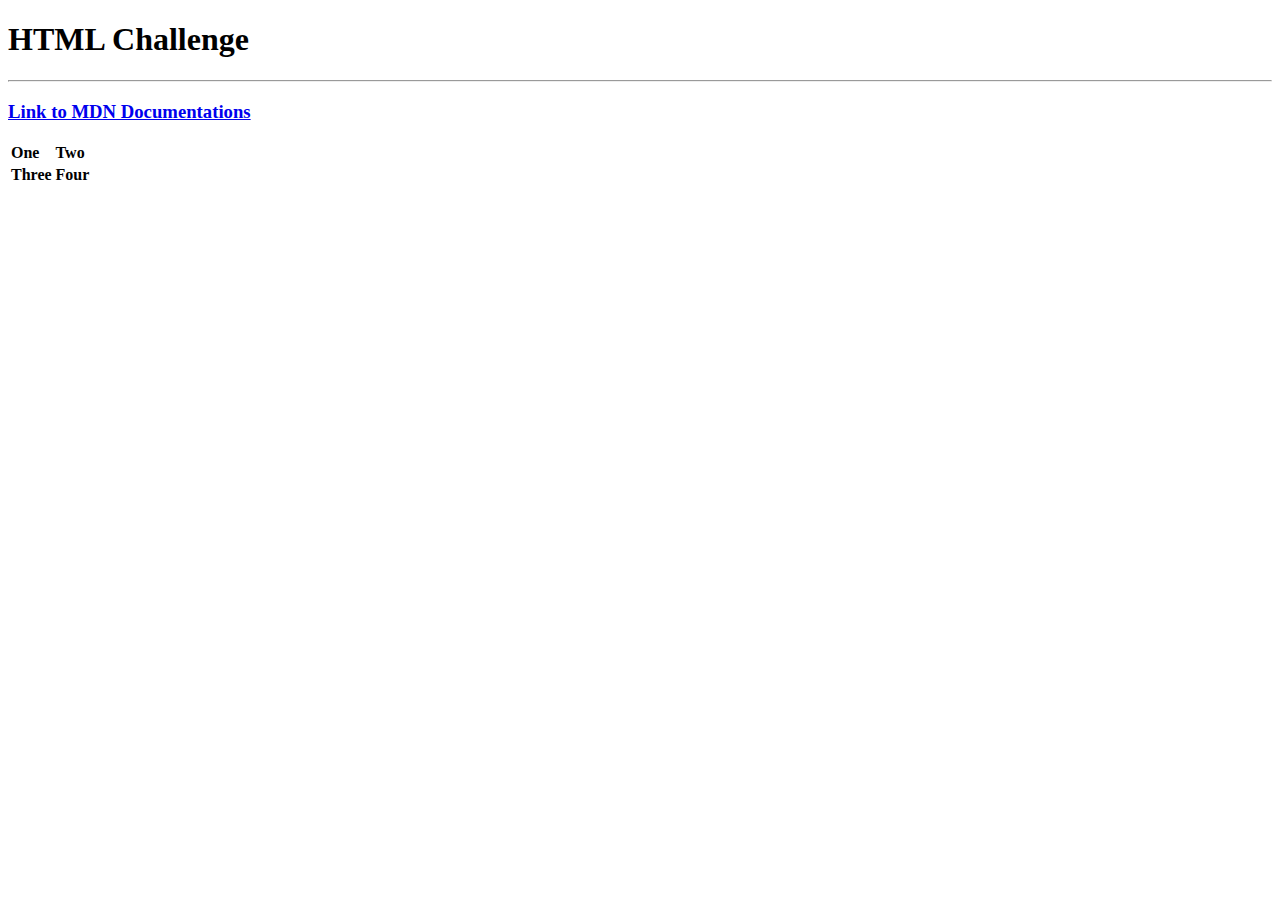
==== index.html @ e8c9f215 "add initial cv website files" ====
<!DOCTYPE html>
<html lang="en" dir="ltr">
  <head>
    <meta charset="utf-8">
    <title><strong>HTML Challenge</strong></title>
    <h1><strong>HTML Challenge</strong></h1>
  </head>
  <hr>
  <body>
    <h3><a href="https://developer.mozilla.org/en-US/docs/Web/HTML">Link to MDN Documentations</a></h3>
    <table>
      <tr>
        <td>
          <strong>One</strong></td>
          <td><strong>Two</strong></td>
      </tr>
      <tr>
        <td><strong>Three</strong></td>
        <td><strong>Four</strong></td>
      </tr>
    </table>

  </body>
</html>
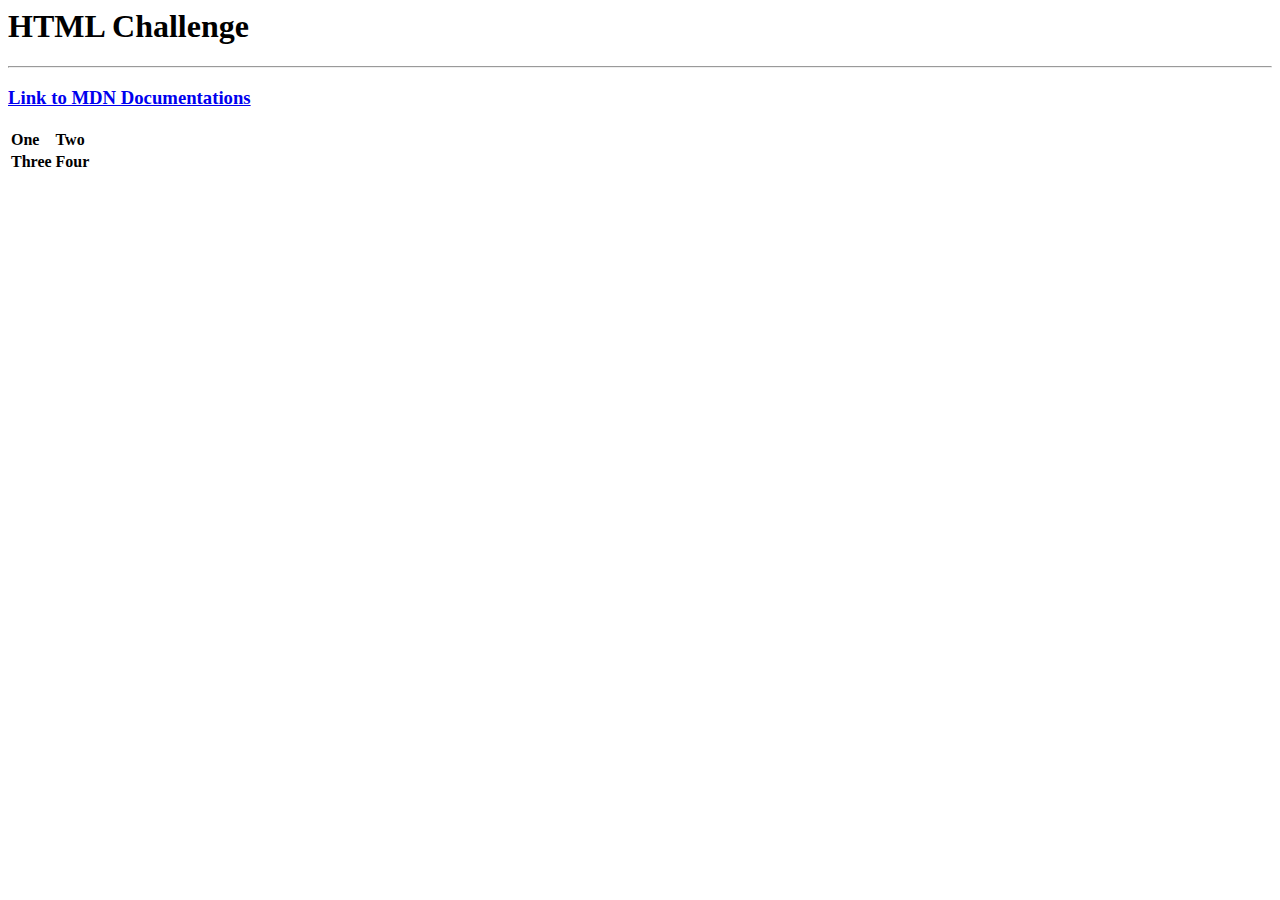
==== commit d1526cf1: "update icdex.html" ====
--- a/index.html
+++ b/index.html
@@ -1,4 +1,4 @@
-<!DOCTYPE html>
+
 <html lang="en" dir="ltr">
   <head>
     <meta charset="utf-8">
